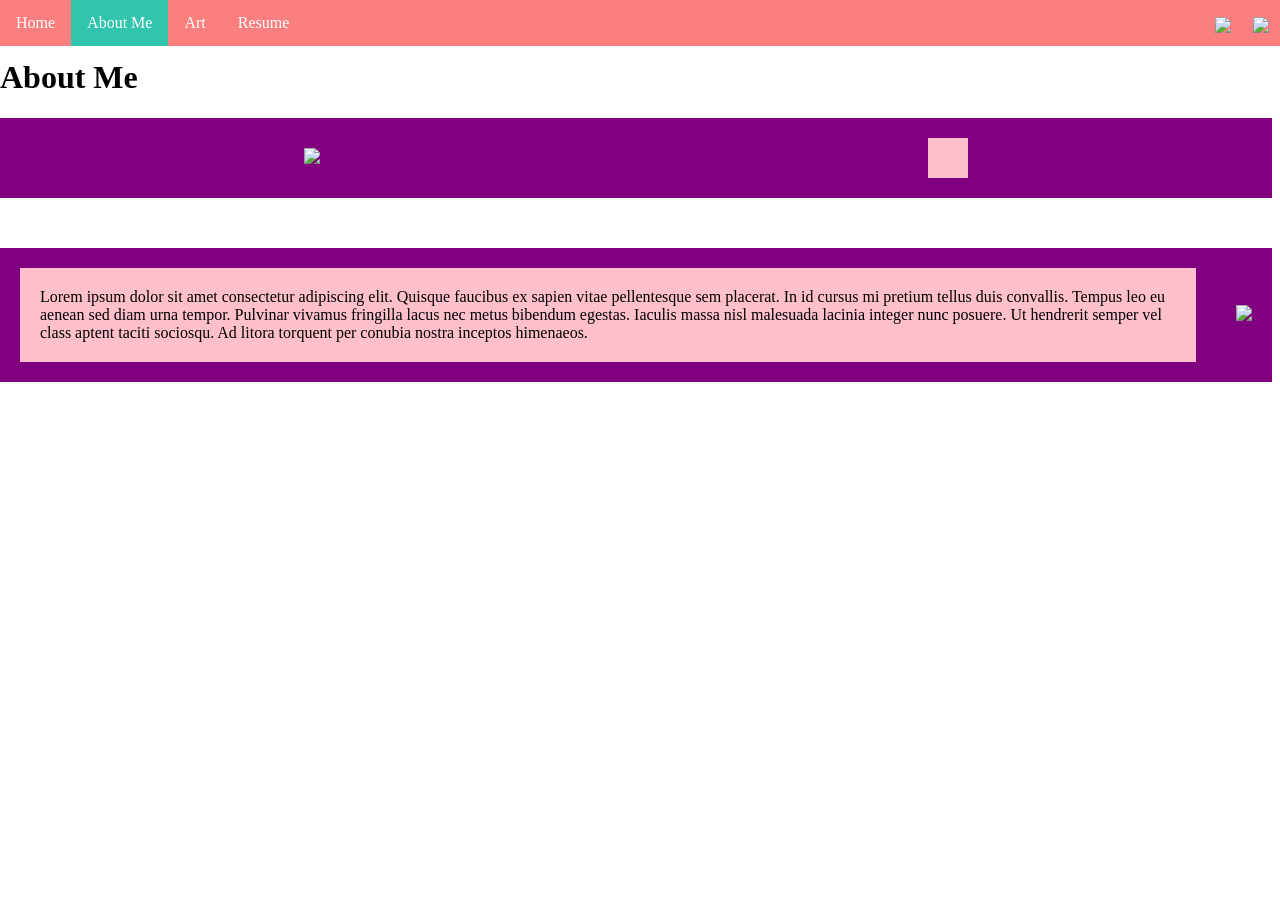
==== aboutme.html @ a4d5b9a7 "changes" ====
<!DOCTYPE html>
<html>
  <head>
    <meta charset="utf-8" />
    <title>Final Project - About Me</title>
    <link href="style.css" rel="stylesheet" type="text/css" />
    <style>
      /* Styling Only Related To THIS Page */
      .parent-flex {
        display: flex;
        background-color: purple;
        align-items: center;
        justify-content: space-around;
        margin-bottom: 50px;
      }

      .parent-flex img {
        width: 150px;
        padding: 20px;
      }
      .child-flex p {
        background-color: pink;
        padding: 20px;
        margin: 20px;
      }
    </style>
  </head>
  <body>
    <!-- ⬆⬆⬆⬆ Nav Bar -->
    <ul>
      <li><a href="index.html">Home</a></li>
      <li><a class="active" href="aboutme.html">About Me</a></li>
      <li><a href="art.html">Art</a></li>
      <li><a href="resume.html">Resume</a></li>
      <li style="float: right">
        <a target="_blank" href=""
          ><img
            src="https://www.getfocused.no/wp-content/uploads/2022/09/White-YouTube-Logo-Transparent.png"
            style="width: 25px; margin: -5px"
        /></a>
      </li>
      <li style="float: right">
        <a target="_blank" href=""
          ><img
            src="https://img.icons8.com/win10/512/FFFFFF/instagram-new.png"
            style="width: 25px; margin: -5px"
        /></a>
      </li>
    </ul>

    <!-- ⬇⬇⬇⬇⬇⬇ Main Page Content -->
    <h1>About Me</h1>
    <div class="parent-flex">
      <div class="child-flex">
        <img
          src="images/HeartIcons.jpeg"
        />
      </div>
      <div class="child-flex">
        <p>
          
        </p>
      </div>
    </div>
    <div class="parent-flex">
      <div class="child-flex">
        <p>
          Lorem ipsum dolor sit amet consectetur adipiscing elit. Quisque
          faucibus ex sapien vitae pellentesque sem placerat. In id cursus mi
          pretium tellus duis convallis. Tempus leo eu aenean sed diam urna
          tempor. Pulvinar vivamus fringilla lacus nec metus bibendum egestas.
          Iaculis massa nisl malesuada lacinia integer nunc posuere. Ut
          hendrerit semper vel class aptent taciti sociosqu. Ad litora torquent
          per conubia nostra inceptos himenaeos.
        </p>
      </div>
      <div class="child-flex">
        <img
          src="images/VibeyTunes.png"
        />
      </div>
    </div>
  </body>
</html>
---- style.css ----
/* Styling Only Related To ALL Pages */

body {
  padding-top: 30px;
  margin-left: 0px;
}
/* ⬆⬆⬆⬆ Nav Bar Styling 
~~~~~ Taken From: 
https://www.w3schools.com/css/css_navbar_horizontal.asp */
ul {
  list-style-type: none;
  margin: 0;
  padding: 0;
  overflow: hidden;
  background-color: #fc7f7f;
  position: fixed;
  top: 0;
  width: 100%;
  z-index: 999;
}

li {
  float: left;
}

li a {
  display: block;
  color: white;
  text-align: center;
  padding: 14px 16px;
  text-decoration: none;
}

li a:hover:not(.active) {
  background-color: rgb(255, 0, 170);
}

.active {
  background-color: rgb(50, 197, 173);
}

h1 {
  width: 100%;
}
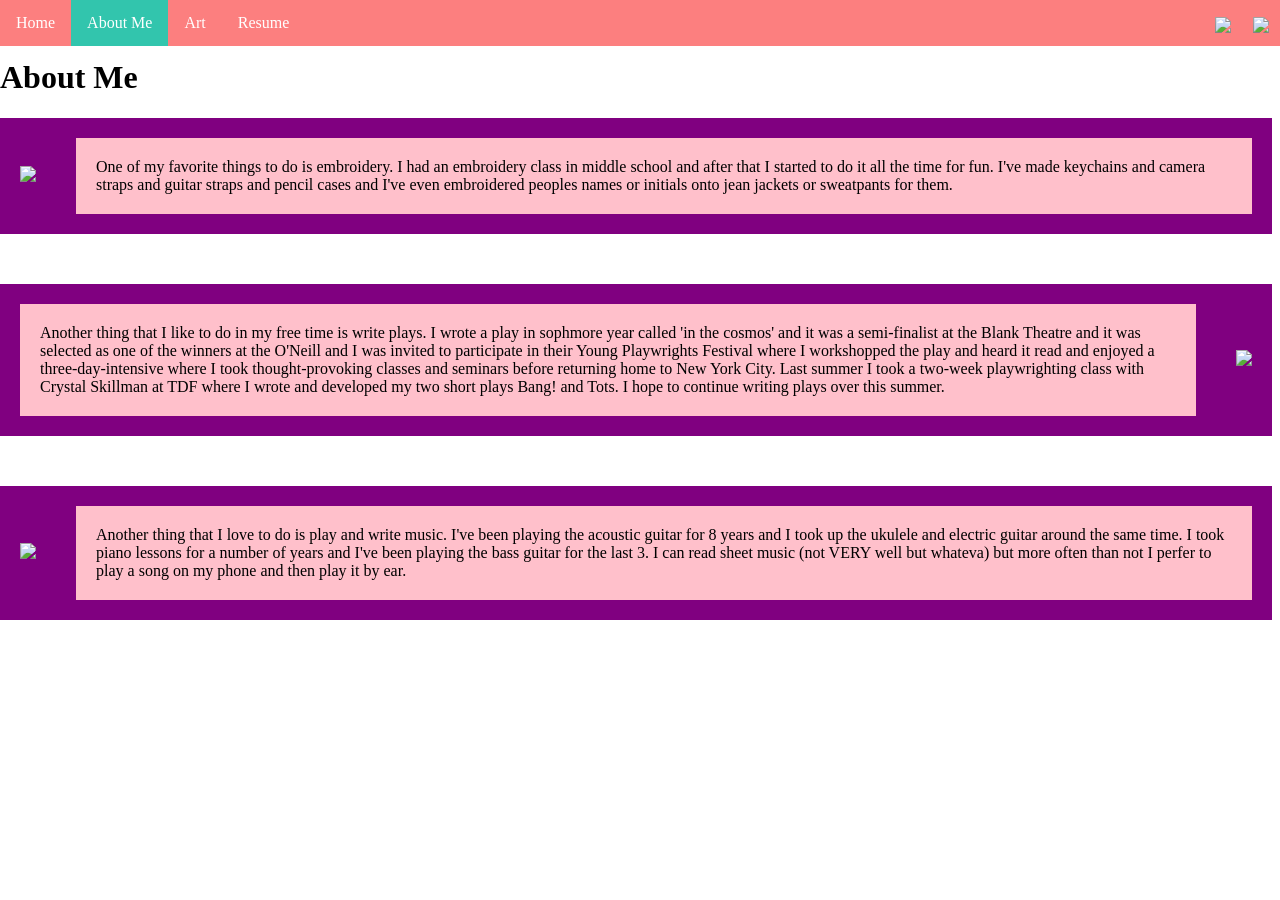
==== commit b87c4a7c: "add" ====
--- a/aboutme.html
+++ b/aboutme.html
@@ -58,20 +58,15 @@
       </div>
       <div class="child-flex">
         <p>
-          
+          One of my favorite things to do is embroidery. I had an embroidery class in middle school and after that I started to do it all the time for fun. I've made keychains and camera straps and guitar straps and pencil cases and I've even embroidered peoples names or initials onto jean jackets or sweatpants for them. 
         </p>
       </div>
     </div>
+
     <div class="parent-flex">
       <div class="child-flex">
         <p>
-          Lorem ipsum dolor sit amet consectetur adipiscing elit. Quisque
-          faucibus ex sapien vitae pellentesque sem placerat. In id cursus mi
-          pretium tellus duis convallis. Tempus leo eu aenean sed diam urna
-          tempor. Pulvinar vivamus fringilla lacus nec metus bibendum egestas.
-          Iaculis massa nisl malesuada lacinia integer nunc posuere. Ut
-          hendrerit semper vel class aptent taciti sociosqu. Ad litora torquent
-          per conubia nostra inceptos himenaeos.
+          Another thing that I like to do in my free time is write plays. I wrote a play in sophmore year called 'in the cosmos' and it was a semi-finalist at the Blank Theatre and it was selected as one of the winners at the O'Neill and I was invited to participate in their Young Playwrights Festival where I workshopped the play and heard it read and enjoyed a three-day-intensive where I took thought-provoking classes and seminars before returning home to New York City. Last summer I took a two-week playwrighting class with Crystal Skillman at TDF where I wrote and developed my two short plays Bang! and Tots. I hope to continue writing plays over this summer.
         </p>
       </div>
       <div class="child-flex">
@@ -81,4 +76,16 @@
       </div>
     </div>
   </body>
+   <div class="parent-flex">
+      <div class="child-flex">
+        <img
+          src="images/HeartIcons.jpeg"
+        />
+      </div>
+      <div class="child-flex">
+        <p>
+          Another thing that I love to do is play and write music. I've been playing the acoustic guitar for 8 years and I took up the ukulele and electric guitar around the same time. I took piano lessons for a number of years and I've been playing the bass guitar for the last 3. I can read sheet music (not VERY well but whateva) but more often than not I perfer to play a song on my phone and then play it by ear.  
+        </p>
+      </div>
+    </div>
 </html>
